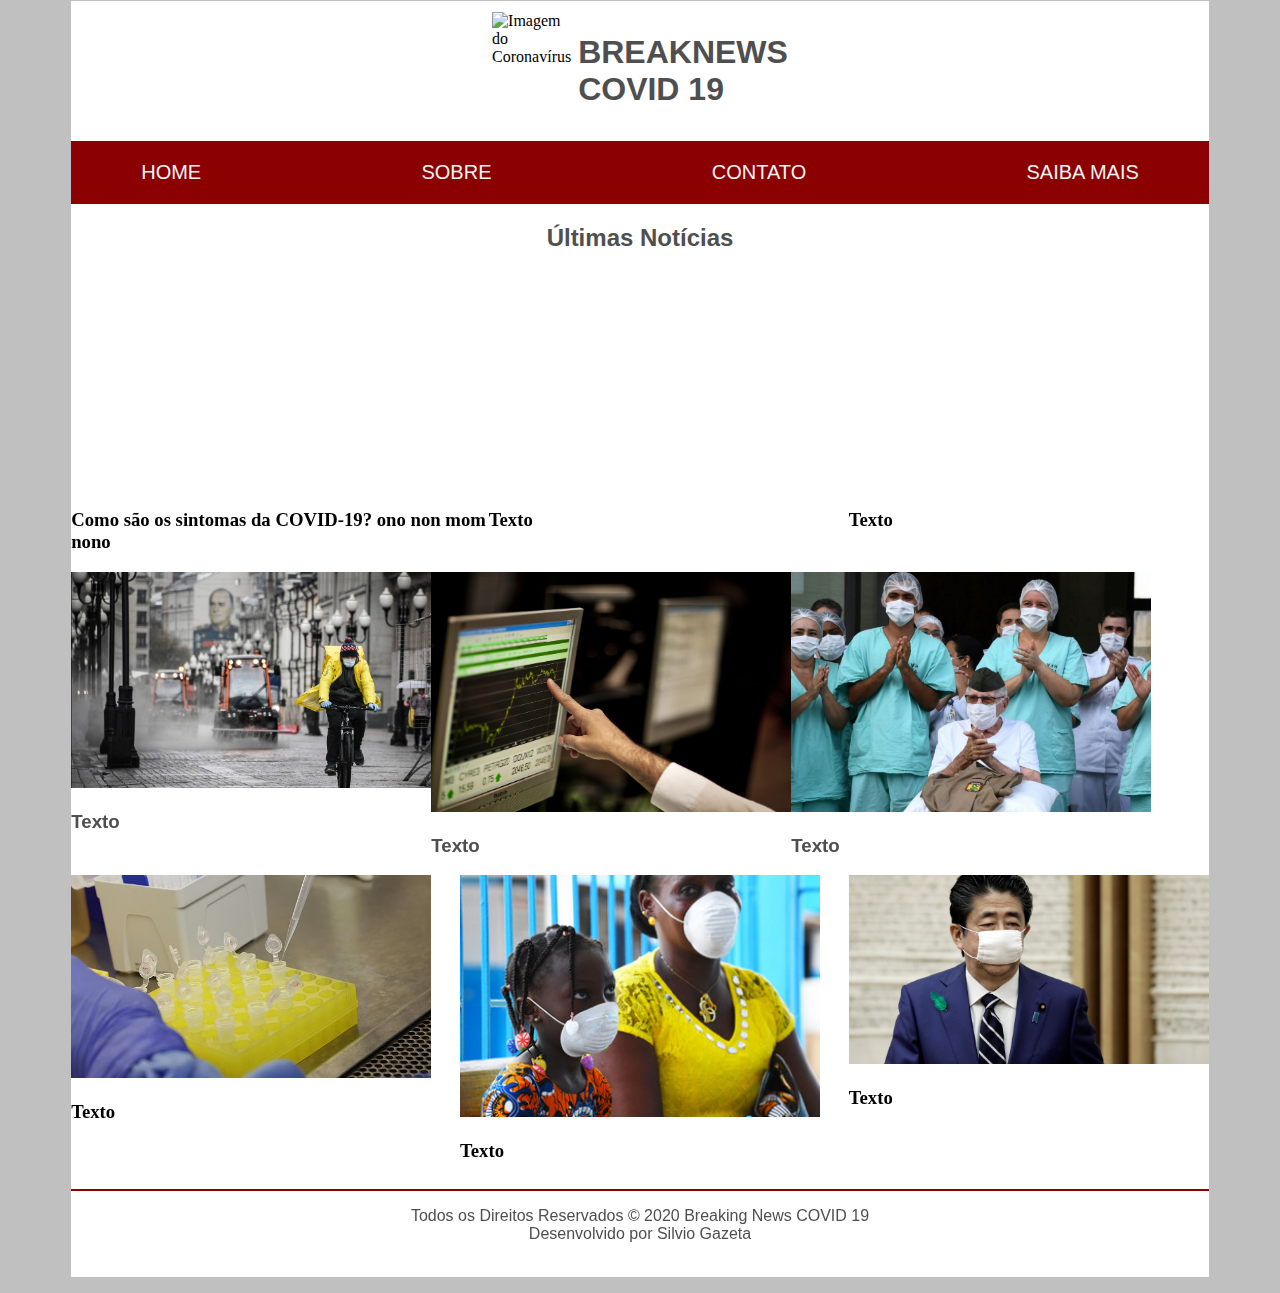
==== index.html @ 2d600bbb "Add files via upload" ====
<!DOCTYPE html>
<html lang="PT-BR">
    <head>
        <title>Breaking News COVID 19</title>
        <meta charset="UTF-8" />
        <link rel="stylesheet" href="estilo.css" />
    </head>
    <body>
        <div id="container">
            <header>
                <img src="Imagens/coronavirus.png" alt="Imagem do Coronavírus">
                <h1>BREAKNEWS<br /> COVID 19</h1>
            </header>
            <nav class="menu">
                <a href="index.html">HOME</a>
                <a href="sobre.html">SOBRE</a>
                <a href="contato.html">CONTATO</a>
                <a href="saibamais.html" class="menu">SAIBA MAIS</a>
            </nav>            
            <h2>Últimas Notícias</h2>
            <section>
                <div id="video">
                    <div class="noticias">
                        <iframe width="360" height="215" src="https://www.youtube.com/embed/X_HC8aCrHdA" frameborder="0" allow="accelerometer; autoplay; encrypted-media; gyroscope; picture-in-picture" allowfullscreen></iframe>
                        <h3 class="destaque">Como são os sintomas da COVID-19? ono non mom nono</h3>
                    </div>
                    <div class="noticias">    
                        <iframe width="360" height="215" src="https://www.youtube.com/embed/ontxSBbAF0w" frameborder="0" allow="accelerometer; autoplay; encrypted-media; gyroscope; picture-in-picture" allowfullscreen></iframe>
                        <h3 class="destaque">Texto</h3>
                    </div> 
                    <div class="noticias">  
                        <iframe width="360" height="215" src="https://www.youtube.com/embed/vfOb9We_B18" frameborder="0" allow="accelerometer; autoplay; encrypted-media; gyroscope; picture-in-picture" allowfullscreen></iframe>
                        <h3 class="destaque">Texto</h3>
                    </div>                    
                </div>
            </section>
            <section>
                <div id="texto">
                    <div class="noticias">
                        <a href="https://oglobo.globo.com/sociedade/coronavirus/especialistas-questionam-estrategia-de-desinfectar-ambientes-abertos-contra-covid-19-24373733" target="_blank"><img src="Imagens/globo.jpg" alt="Veículos da prefeitura de Moscou desinfetam ruas no centro da capital da Rússia) Foto: ALEXANDER NEMENOV / AFP" /></a>
                        <h3 class="destaque">Texto</h3>
                    </div>
                    <div class="noticias">
                        <a href="https://valor.globo.com/financas/noticia/2020/04/17/potencial-de-droga-para-tratamento-de-covid-19-anima-mercados-globais.ghtml" target="_blank"><img src="Imagens/valor.jpg" alt="Potencial de droga para tratamento de covid-19 anima mercados globais"/></a>    
                        <h3 class="destaque">Texto</h3>
                    </div> 
                    <div class="noticias">
                        <a href="https://www.jb.com.br/bem_viver/saude/2020/04/1023287-aos-99-anos--militar-se-cura-do-novo-coronavirus-em-brasilia.html" target="_blank"><img src="Imagens/jb.jpg" alt="Aos 99 anos, militar se cura do novo coronavírus em Brasília"/></a>
                        <h3 class="destaque">Texto</h3>
                    </div>
                </div>
            </section>
            <section>
                <div id="audio">
                    <div class="noticias">
                        <a href="http://cbn.globoradio.globo.com/media/audio/298540/fiocruz-vai-entregar-1-milhao-de-testes-de-coronav.htm" target="_blank"><img src="Imagens/cbn.jpg" alt="Fiocruz vai entregar 1 milhão de testes de coronavírus nas próximas semanas" /></a>
                        <h3 class="destaque">Texto</h3>
                    </div>
                    <div class="noticias">
                        <a href="https://news.un.org/pt/audio/2020/04/1710702" target="_blank"><img src="Imagens/onu.jpg" alt="Covid-19: África pode somar 300 mil mortes como impacto da pandemia"></a>
                        <h3 class="destaque">Texto</h3>
                    </div>
                    <div class="noticias">
                        <a href="https://www.antena1.com.br/noticias/premie-japones-pede-que-populacao-nao-saia-de-casa-em-meio-a-piora-da-crise-do-coronavirus" target="_blank"><img src="Imagens/antena1.jpg" alt="Premiê japonês pede que população não saia de casa em emio a piora da crise do Coronavírus"/></a>
                        <h3 class="destaque">Texto</h3>
                    </div>
                </div>
            </section>
            <footer>
                <hr>
                <p>Todos os Direitos Reservados © 2020 Breaking News COVID 19<br>
                    Desenvolvido por Silvio Gazeta
                </p>
            </footer>
        </div>
    </body>
</html>
---- estilo.css ----
body {
    background-color: #C0C0C0;
}

#container {
    background-color: white;
    margin-left: 5%;
    margin-right: 5%;
    margin-top: -7px; /* Falar com Cidicley */
    
}

header {
    display: flex;
    justify-content: space-between;
    padding-left: 37%;
    padding-right: 37%;
    padding-top: 1%;
    padding-bottom: 1%;
    vertical-align: middle;
}

h1 {
    font-family: Arial, Helvetica, sans-serif;
    color: #4F4F4F;
}

nav {
    background-color: #8B0000;
    padding: 20px;
    display: flex;
    justify-content: space-between;
}

.menu a {
    padding-left: 50px;
    padding-right: 50px;
    font-family: 'Gill Sans', 'Gill Sans MT', Calibri, 'Trebuchet MS', sans-serif;
    font-size: 15pt;
    color: whitesmoke;
    text-decoration: unset; 
}

.menu a:hover {
    font-weight: bolder;
}

h2 {
    font-family: Arial, Helvetica, sans-serif;
    text-align: center;
    color: #4F4F4F;
}

#video {
    display: flex;
    justify-content: space-between;
}

#texto {
    display: flex;
    justify-content: space-between;
}

#audio {
    display: flex;
    justify-content: space-between;
}

.noticias {
    border: none 1px solid;
}

.noticias img {
    width: 360px;
    height: 215;

}

.destaque h3 {
    font-family: Arial, Helvetica, sans-serif;
    width: 360px;
    
}

hr {
    border: 1px solid; 
	border-color: #8B0000;
}


p {
    text-align: center;
    color: #4F4F4F;
    font-family: 'Gill Sans', 'Gill Sans MT', Calibri, 'Trebuchet MS', sans-serif;
    font-size: 12pt;
    padding-bottom: 3%;
}

/* Menu Sobre */

#foto {    
    padding-left: 350px;
}

img#foto-perfil {
    border-radius: 50%;
}

#texto {
    padding-right: 350px;
    font-family: 'Gill Sans', 'Gill Sans MT', Calibri, 'Trebuchet MS', sans-serif;
    color: #4F4F4F;
}

#coluna {
    display: flex;
    justify-content: space-between;
}

.redes div {
    display: flex;
    justify-content: space-between;
}


/* Menu Contato */

input, textarea {
    width: 500px;
    padding: 10px;
    font-family: 'Gill Sans', 'Gill Sans MT', Calibri, 'Trebuchet MS', sans-serif;
}

.enviar input {
    background:  #8B0000;
    font-family: 'Gill Sans', 'Gill Sans MT', Calibri, 'Trebuchet MS', sans-serif;
    color: white;
    font-size: 18px;
    width: 150px;
    height: 50px;
    border-radius: 10px;
    cursor: pointer;
}

.enviar input:hover {
    background: rgb(102, 37, 21);
}

textarea {
    font-family: 'Gill Sans', 'Gill Sans MT', Calibri, 'Trebuchet MS', sans-serif;
    width: 500px;
    height: 150px;
    line-height: 20px;
}
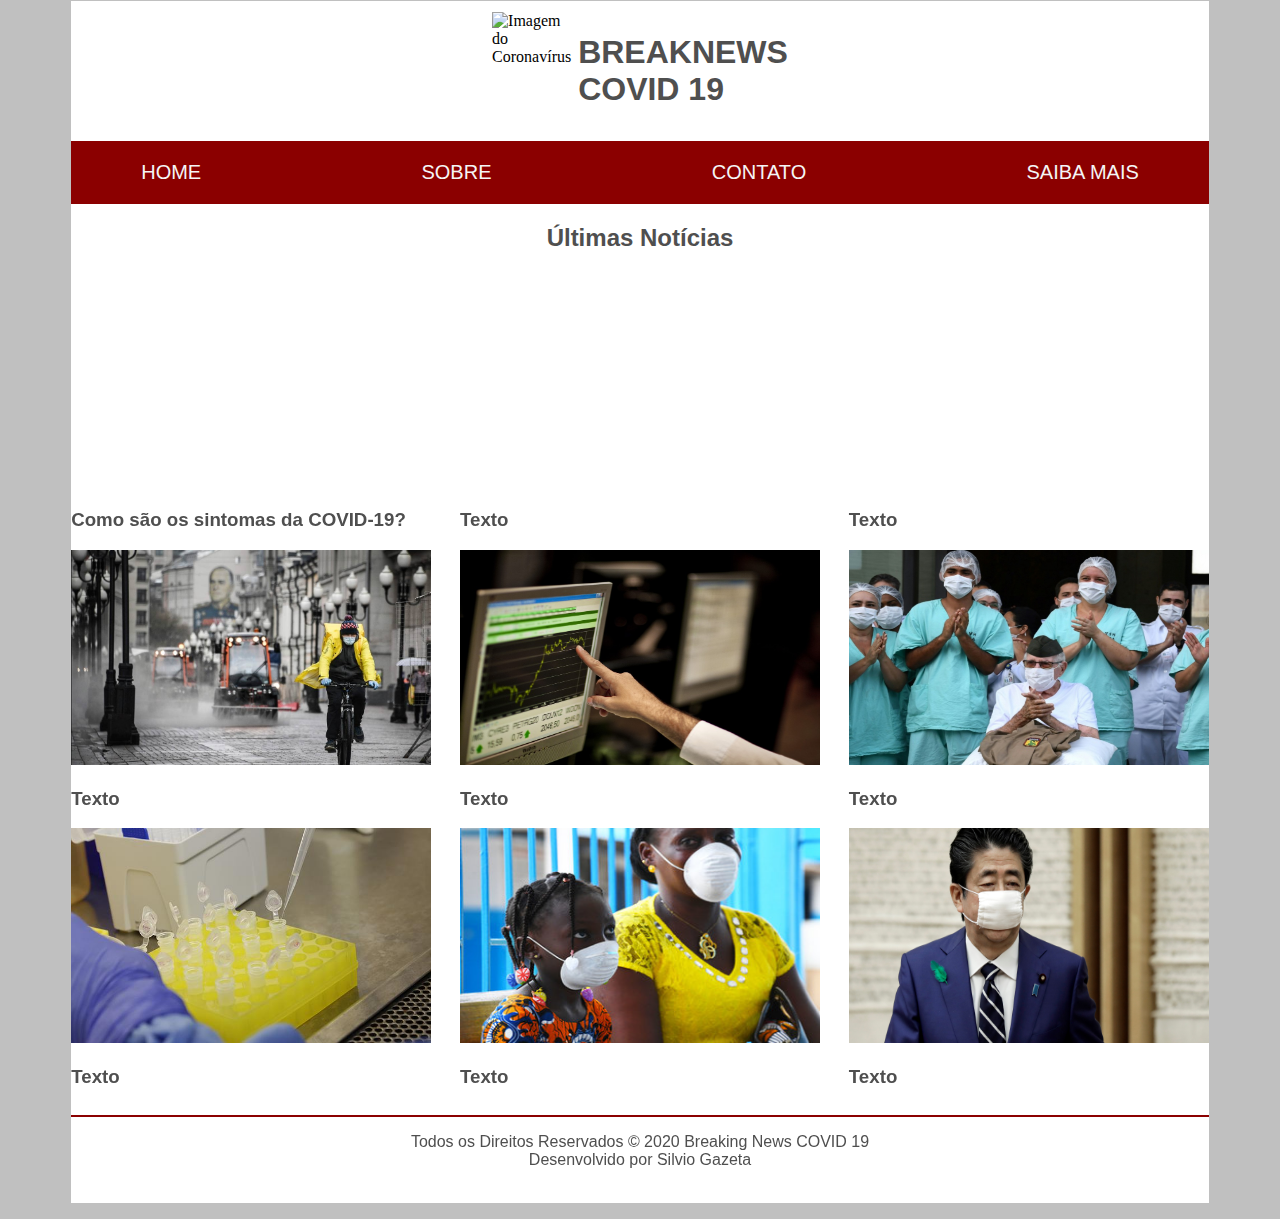
==== commit 2d9430ee: "Add files via upload" ====
--- a/index.html
+++ b/index.html
@@ -15,14 +15,14 @@
                 <a href="index.html">HOME</a>
                 <a href="sobre.html">SOBRE</a>
                 <a href="contato.html">CONTATO</a>
-                <a href="saibamais.html" class="menu">SAIBA MAIS</a>
+                <a href="saibamais.html">SAIBA MAIS</a>
             </nav>            
             <h2>Últimas Notícias</h2>
             <section>
-                <div id="video">
+                <div class="midia">
                     <div class="noticias">
                         <iframe width="360" height="215" src="https://www.youtube.com/embed/X_HC8aCrHdA" frameborder="0" allow="accelerometer; autoplay; encrypted-media; gyroscope; picture-in-picture" allowfullscreen></iframe>
-                        <h3 class="destaque">Como são os sintomas da COVID-19? ono non mom nono</h3>
+                        <h3 class="destaque">Como são os sintomas da COVID-19?</h3>
                     </div>
                     <div class="noticias">    
                         <iframe width="360" height="215" src="https://www.youtube.com/embed/ontxSBbAF0w" frameborder="0" allow="accelerometer; autoplay; encrypted-media; gyroscope; picture-in-picture" allowfullscreen></iframe>
@@ -35,23 +35,23 @@
                 </div>
             </section>
             <section>
-                <div id="texto">
+                <div class="midia">
                     <div class="noticias">
                         <a href="https://oglobo.globo.com/sociedade/coronavirus/especialistas-questionam-estrategia-de-desinfectar-ambientes-abertos-contra-covid-19-24373733" target="_blank"><img src="Imagens/globo.jpg" alt="Veículos da prefeitura de Moscou desinfetam ruas no centro da capital da Rússia) Foto: ALEXANDER NEMENOV / AFP" /></a>
                         <h3 class="destaque">Texto</h3>
                     </div>
                     <div class="noticias">
-                        <a href="https://valor.globo.com/financas/noticia/2020/04/17/potencial-de-droga-para-tratamento-de-covid-19-anima-mercados-globais.ghtml" target="_blank"><img src="Imagens/valor.jpg" alt="Potencial de droga para tratamento de covid-19 anima mercados globais"/></a>    
+                        <a href="https://valor.globo.com/financas/noticia/2020/04/17/potencial-de-droga-para-tratamento-de-covid-19-anima-mercados-globais.ghtml" target="_blank"><img src="Imagens/valor.jpg" alt="Potencial de droga para tratamento de covid-19 anima mercados globais"></a>
                         <h3 class="destaque">Texto</h3>
-                    </div> 
+                    </div>
                     <div class="noticias">
                         <a href="https://www.jb.com.br/bem_viver/saude/2020/04/1023287-aos-99-anos--militar-se-cura-do-novo-coronavirus-em-brasilia.html" target="_blank"><img src="Imagens/jb.jpg" alt="Aos 99 anos, militar se cura do novo coronavírus em Brasília"/></a>
                         <h3 class="destaque">Texto</h3>
                     </div>
                 </div>
-            </section>
+            </section>            
             <section>
-                <div id="audio">
+                <div class="midia">
                     <div class="noticias">
                         <a href="http://cbn.globoradio.globo.com/media/audio/298540/fiocruz-vai-entregar-1-milhao-de-testes-de-coronav.htm" target="_blank"><img src="Imagens/cbn.jpg" alt="Fiocruz vai entregar 1 milhão de testes de coronavírus nas próximas semanas" /></a>
                         <h3 class="destaque">Texto</h3>
--- a/estilo.css
+++ b/estilo.css
@@ -51,17 +51,7 @@
     color: #4F4F4F;
 }
 
-#video {
-    display: flex;
-    justify-content: space-between;
-}
-
-#texto {
-    display: flex;
-    justify-content: space-between;
-}
-
-#audio {
+.midia {
     display: flex;
     justify-content: space-between;
 }
@@ -72,14 +62,12 @@
 
 .noticias img {
     width: 360px;
-    height: 215;
-
+    height: 215px;
 }
 
-.destaque h3 {
+.destaque {
     font-family: Arial, Helvetica, sans-serif;
-    width: 360px;
-    
+    color: #4F4F4F;   
 }
 
 hr {
@@ -117,11 +105,14 @@
     justify-content: space-between;
 }
 
-.redes div {
+#redes {
     display: flex;
     justify-content: space-between;
+    padding-top: 50px;
+    padding-left: 350px;
+    padding-right: 350px;
+    padding-bottom: 5px;    
 }
-
 
 /* Menu Contato */
 
@@ -140,6 +131,7 @@
     height: 50px;
     border-radius: 10px;
     cursor: pointer;
+    margin-bottom: 5px;
 }
 
 .enviar input:hover {
@@ -152,3 +144,9 @@
     height: 150px;
     line-height: 20px;
 }
+
+form {
+    display:flex;
+    justify-content:center;
+    align-items: center;
+}
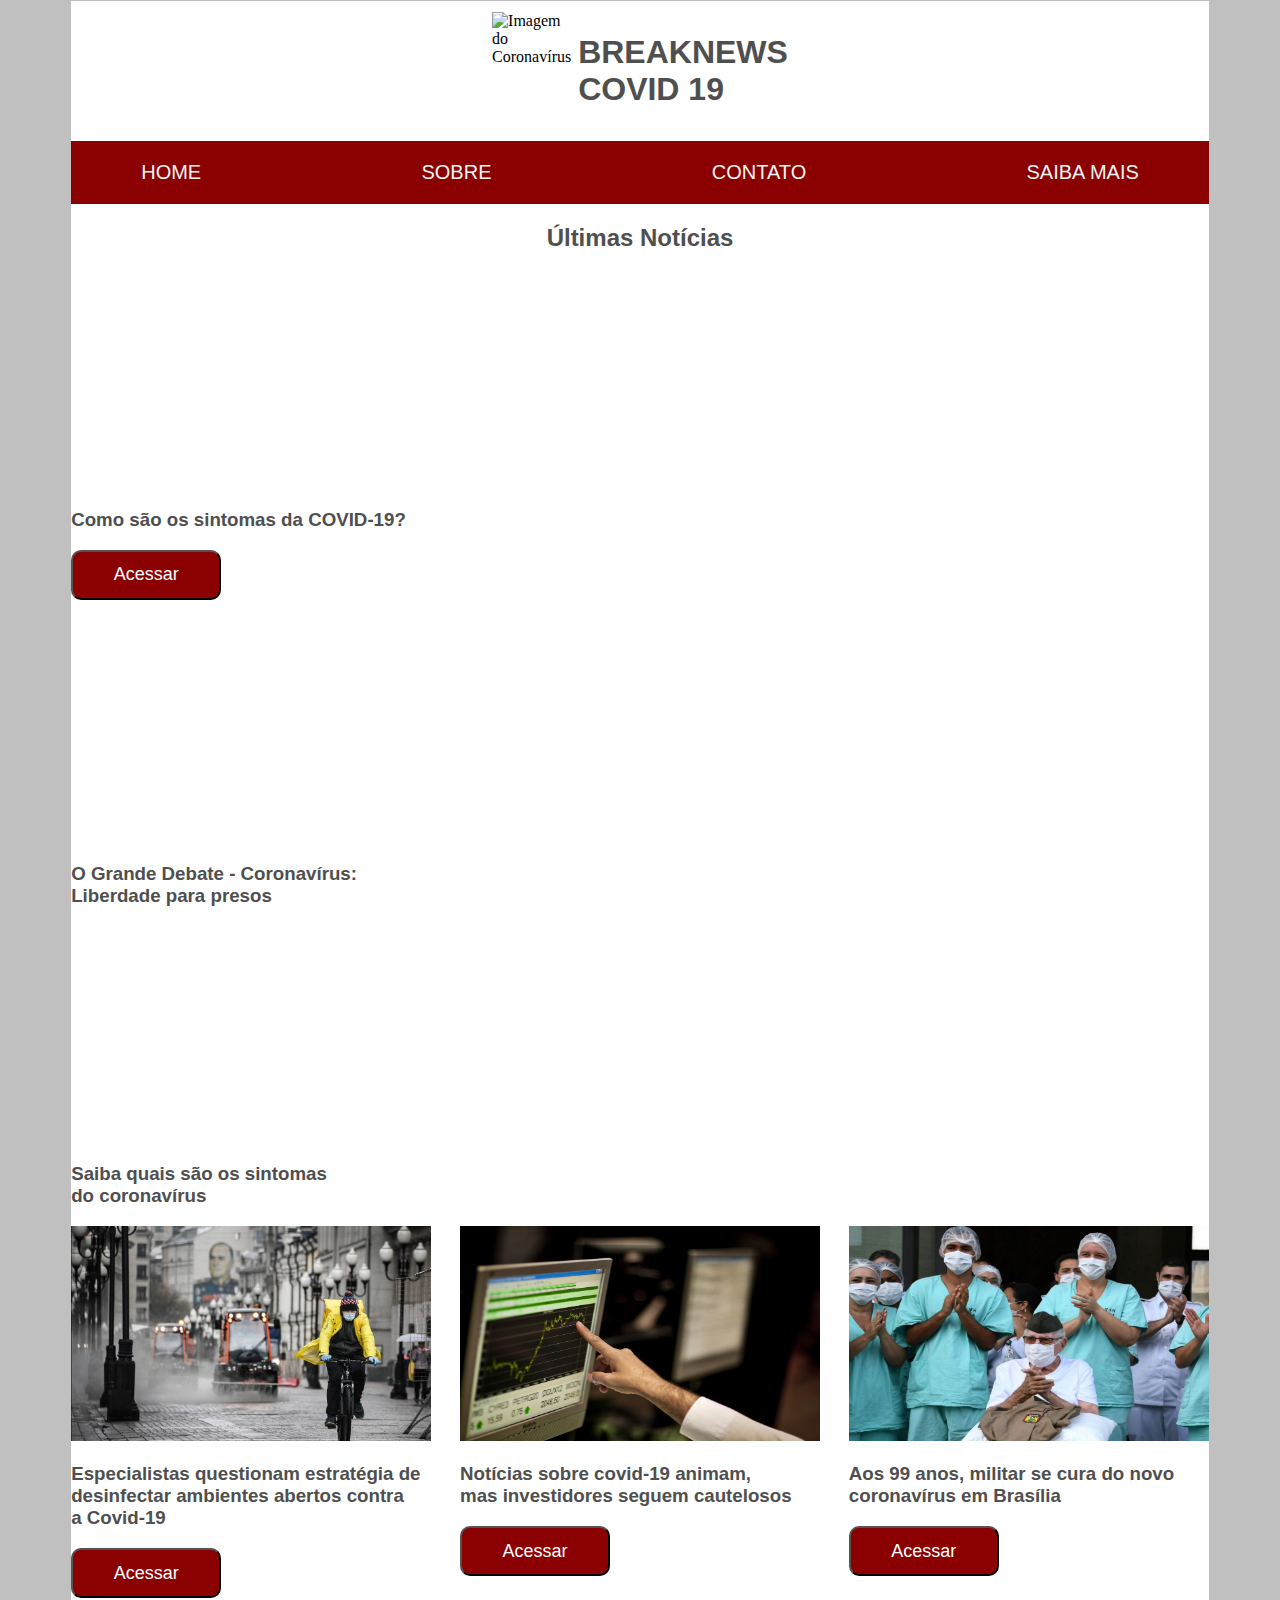
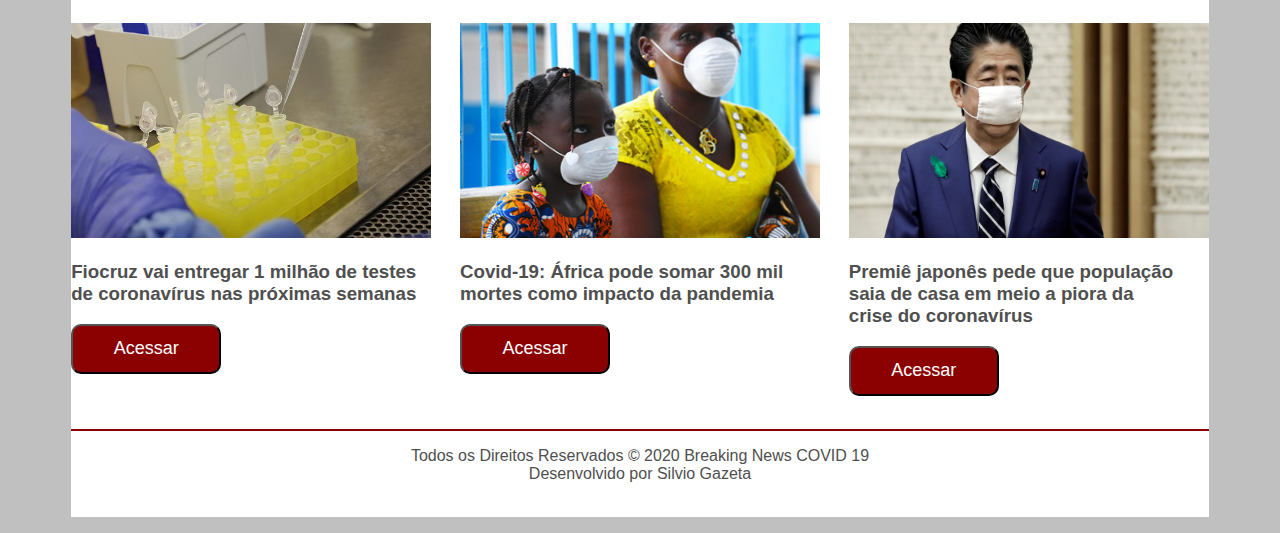
==== commit def43fee: "Add files via upload" ====
--- a/index.html
+++ b/index.html
@@ -23,46 +23,53 @@
                     <div class="noticias">
                         <iframe width="360" height="215" src="https://www.youtube.com/embed/X_HC8aCrHdA" frameborder="0" allow="accelerometer; autoplay; encrypted-media; gyroscope; picture-in-picture" allowfullscreen></iframe>
                         <h3 class="destaque">Como são os sintomas da COVID-19?</h3>
-                    </div>
+                        <input class="acessar" type="button" value="Acessar">
                     <div class="noticias">    
                         <iframe width="360" height="215" src="https://www.youtube.com/embed/ontxSBbAF0w" frameborder="0" allow="accelerometer; autoplay; encrypted-media; gyroscope; picture-in-picture" allowfullscreen></iframe>
-                        <h3 class="destaque">Texto</h3>
+                        <h3 class="destaque">O Grande Debate - Coronavírus:<br>Liberdade para presos</h3>
                     </div> 
                     <div class="noticias">  
                         <iframe width="360" height="215" src="https://www.youtube.com/embed/vfOb9We_B18" frameborder="0" allow="accelerometer; autoplay; encrypted-media; gyroscope; picture-in-picture" allowfullscreen></iframe>
-                        <h3 class="destaque">Texto</h3>
+                        <h3 class="destaque">Saiba quais são os sintomas<br>do coronavírus</h3>
+
                     </div>                    
                 </div>
             </section>
             <section>
                 <div class="midia">
                     <div class="noticias">
-                        <a href="https://oglobo.globo.com/sociedade/coronavirus/especialistas-questionam-estrategia-de-desinfectar-ambientes-abertos-contra-covid-19-24373733" target="_blank"><img src="Imagens/globo.jpg" alt="Veículos da prefeitura de Moscou desinfetam ruas no centro da capital da Rússia) Foto: ALEXANDER NEMENOV / AFP" /></a>
-                        <h3 class="destaque">Texto</h3>
+                        <img src="Imagens/globo.jpg" alt="Veículos da prefeitura de Moscou desinfetam ruas no centro da capital da Rússia) Foto: ALEXANDER NEMENOV / AFP" />
+                        <h3 class="destaque">Especialistas questionam estratégia de<br> desinfectar ambientes abertos contra<br> a Covid-19</h3>
+                        <a href="https://oglobo.globo.com/sociedade/coronavirus/especialistas-questionam-estrategia-de-desinfectar-ambientes-abertos-contra-covid-19-24373733" target="_blank"><input class="acessar" type="button" value="Acessar"></a>
                     </div>
                     <div class="noticias">
-                        <a href="https://valor.globo.com/financas/noticia/2020/04/17/potencial-de-droga-para-tratamento-de-covid-19-anima-mercados-globais.ghtml" target="_blank"><img src="Imagens/valor.jpg" alt="Potencial de droga para tratamento de covid-19 anima mercados globais"></a>
-                        <h3 class="destaque">Texto</h3>
+                        <img src="Imagens/valor.jpg" alt="Potencial de droga para tratamento de covid-19 anima mercados globais" />
+                        <h3 class="destaque">Notícias sobre covid-19 animam,<br>mas investidores seguem cautelosos</h3>
+                        <a href="https://valor.globo.com/financas/noticia/2020/04/17/potencial-de-droga-para-tratamento-de-covid-19-anima-mercados-globais.ghtml" target="_blank"><input class="acessar" type="button" value="Acessar"></a>
                     </div>
                     <div class="noticias">
-                        <a href="https://www.jb.com.br/bem_viver/saude/2020/04/1023287-aos-99-anos--militar-se-cura-do-novo-coronavirus-em-brasilia.html" target="_blank"><img src="Imagens/jb.jpg" alt="Aos 99 anos, militar se cura do novo coronavírus em Brasília"/></a>
-                        <h3 class="destaque">Texto</h3>
+                        <img src="Imagens/jb.jpg" alt="Aos 99 anos, militar se cura do novo coronavírus em Brasília"/>
+                        <h3 class="destaque">Aos 99 anos, militar se cura do novo<br>coronavírus em Brasília</h3>
+                        <a href="https://www.jb.com.br/bem_viver/saude/2020/04/1023287-aos-99-anos--militar-se-cura-do-novo-coronavirus-em-brasilia.html" target="_blank"></a><input class="acessar" type="button" value="Acessar"></a>
                     </div>
                 </div>
             </section>            
             <section>
                 <div class="midia">
                     <div class="noticias">
-                        <a href="http://cbn.globoradio.globo.com/media/audio/298540/fiocruz-vai-entregar-1-milhao-de-testes-de-coronav.htm" target="_blank"><img src="Imagens/cbn.jpg" alt="Fiocruz vai entregar 1 milhão de testes de coronavírus nas próximas semanas" /></a>
-                        <h3 class="destaque">Texto</h3>
+                        <img src="Imagens/cbn.jpg" alt="Fiocruz vai entregar 1 milhão de testes de coronavírus nas próximas semanas" />
+                        <h3 class="destaque">Fiocruz vai entregar 1 milhão de testes<br> de coronavírus nas próximas semanas</h3>
+                        <a href="http://cbn.globoradio.globo.com/media/audio/298540/fiocruz-vai-entregar-1-milhao-de-testes-de-coronav.htm" target="_blank"></a><input class="acessar" type="button" value="Acessar"></a>
                     </div>
                     <div class="noticias">
-                        <a href="https://news.un.org/pt/audio/2020/04/1710702" target="_blank"><img src="Imagens/onu.jpg" alt="Covid-19: África pode somar 300 mil mortes como impacto da pandemia"></a>
-                        <h3 class="destaque">Texto</h3>
+                        <img src="Imagens/onu.jpg" alt="Covid-19: África pode somar 300 mil mortes como impacto da pandemia">
+                        <h3 class="destaque">Covid-19: África pode somar 300 mil<br>mortes como impacto da pandemia</h3>
+                        <a href="https://news.un.org/pt/audio/2020/04/1710702" target="_blank"><input class="acessar" type="button" value="Acessar"></a>
                     </div>
                     <div class="noticias">
-                        <a href="https://www.antena1.com.br/noticias/premie-japones-pede-que-populacao-nao-saia-de-casa-em-meio-a-piora-da-crise-do-coronavirus" target="_blank"><img src="Imagens/antena1.jpg" alt="Premiê japonês pede que população não saia de casa em emio a piora da crise do Coronavírus"/></a>
-                        <h3 class="destaque">Texto</h3>
+                        <img src="Imagens/antena1.jpg" alt="Premiê japonês pede que população não saia de casa em emio a piora da crise do Coronavírus"/>
+                        <h3 class="destaque">Premiê japonês pede que população<br>saia de casa em meio a piora da<br> crise do coronavírus</h3>
+                        <a href="https://www.antena1.com.br/noticias/premie-japones-pede-que-populacao-nao-saia-de-casa-em-meio-a-piora-da-crise-do-coronavirus" target="_blank"><input class="acessar" type="button" value="Acessar"></a>
                     </div>
                 </div>
             </section>
--- a/estilo.css
+++ b/estilo.css
@@ -68,6 +68,19 @@
 .destaque {
     font-family: Arial, Helvetica, sans-serif;
     color: #4F4F4F;   
+}
+
+.acessar {
+    background:  #8B0000;
+    font-family: 'Gill Sans', 'Gill Sans MT', Calibri, 'Trebuchet MS', sans-serif;
+    color: white;
+    font-size: 18px;
+    width: 150px;
+    height: 50px;
+    border-radius: 10px;
+    cursor: pointer;
+    margin-bottom: 25px;
+    
 }
 
 hr {
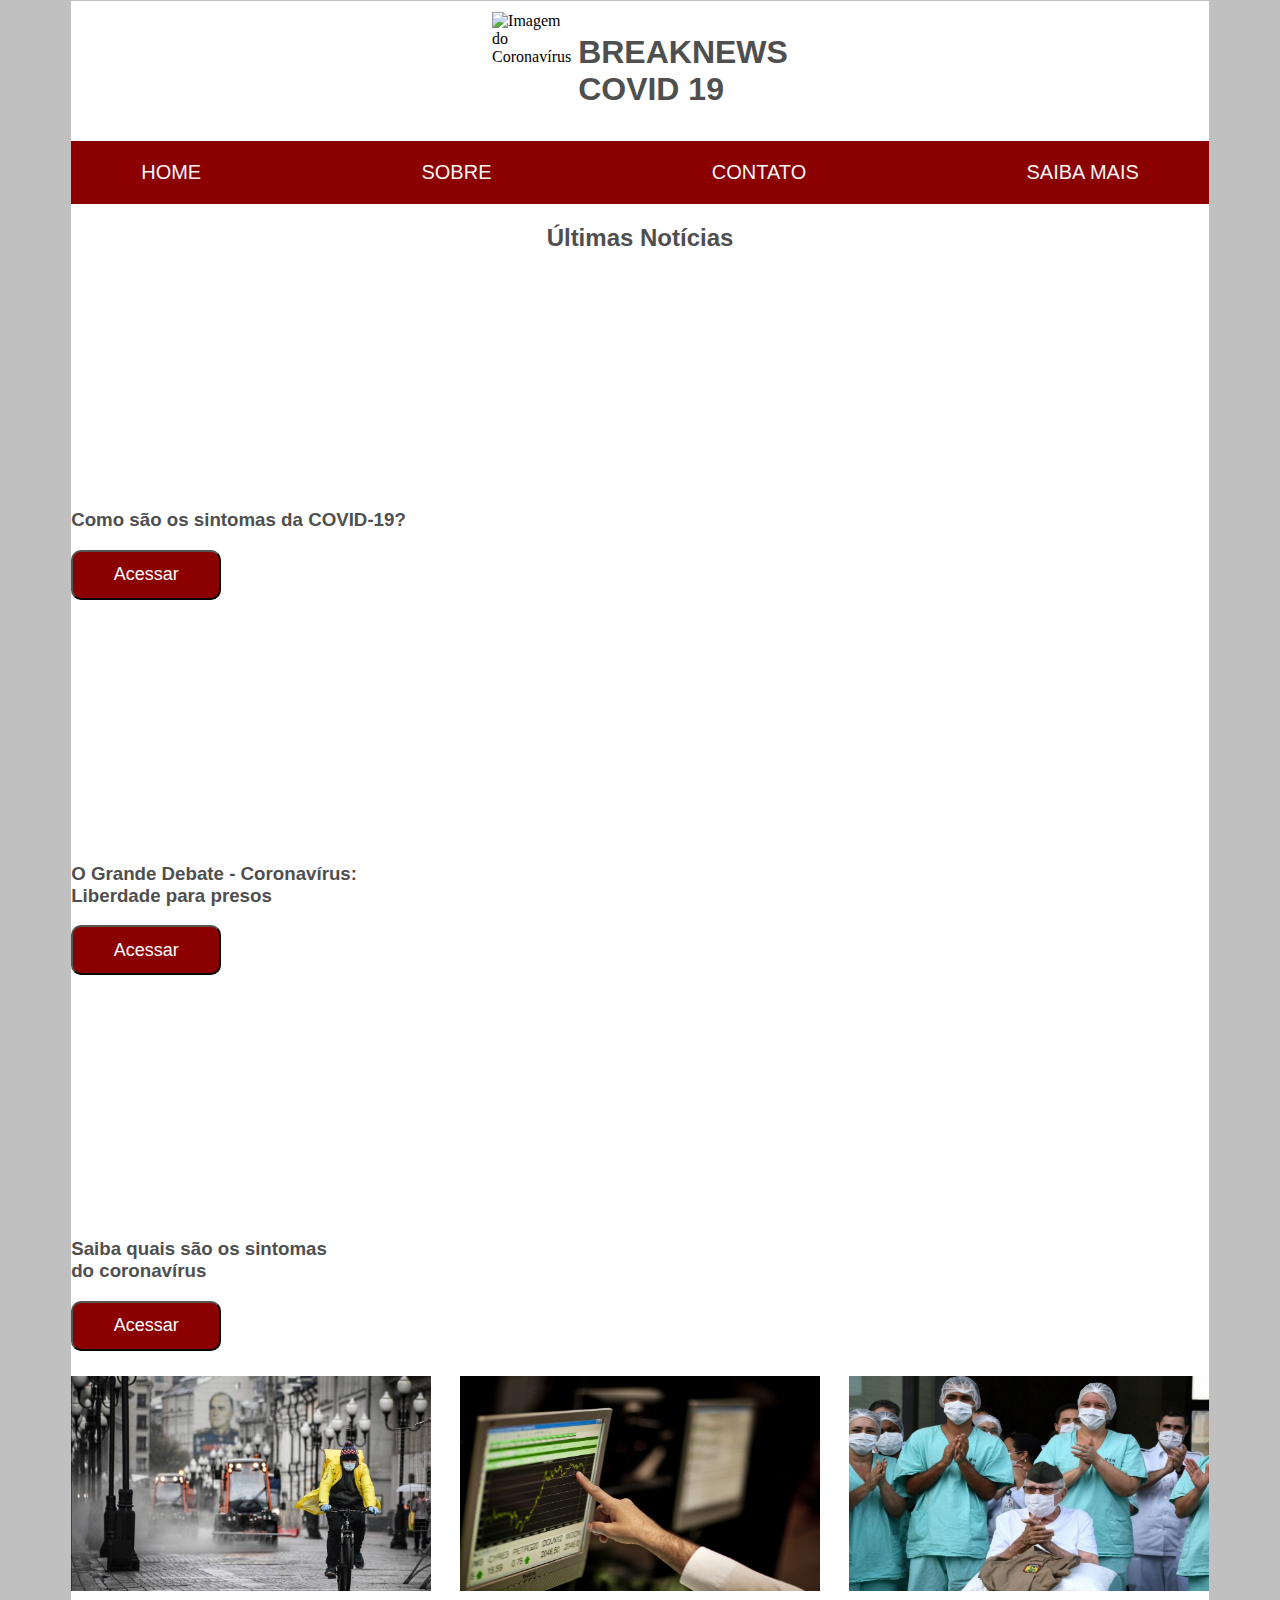
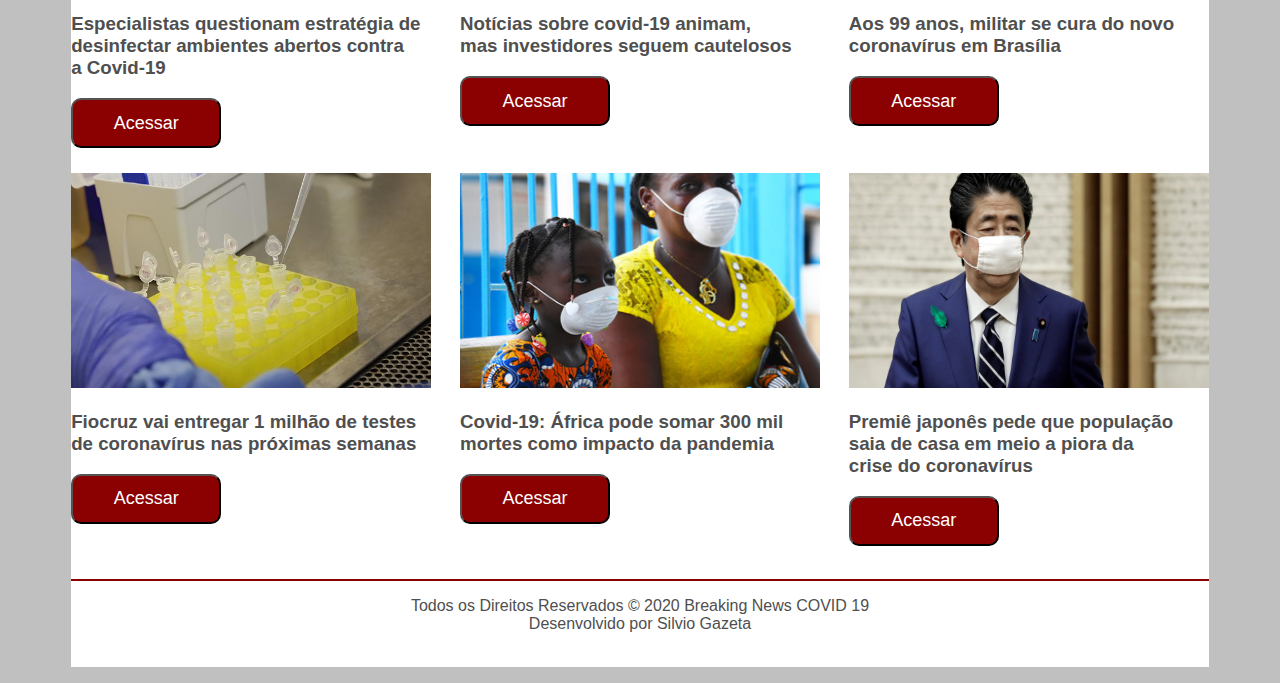
==== commit 4d3efcf6: "Add files via upload" ====
--- a/index.html
+++ b/index.html
@@ -27,11 +27,12 @@
                     <div class="noticias">    
                         <iframe width="360" height="215" src="https://www.youtube.com/embed/ontxSBbAF0w" frameborder="0" allow="accelerometer; autoplay; encrypted-media; gyroscope; picture-in-picture" allowfullscreen></iframe>
                         <h3 class="destaque">O Grande Debate - Coronavírus:<br>Liberdade para presos</h3>
+                        <input class="acessar" type="button" value="Acessar">
                     </div> 
                     <div class="noticias">  
                         <iframe width="360" height="215" src="https://www.youtube.com/embed/vfOb9We_B18" frameborder="0" allow="accelerometer; autoplay; encrypted-media; gyroscope; picture-in-picture" allowfullscreen></iframe>
                         <h3 class="destaque">Saiba quais são os sintomas<br>do coronavírus</h3>
-
+                        <input class="acessar" type="button" value="Acessar">
                     </div>                    
                 </div>
             </section>
@@ -75,7 +76,7 @@
             </section>
             <footer>
                 <hr>
-                <p>Todos os Direitos Reservados © 2020 Breaking News COVID 19<br>
+                <p id="rodape">Todos os Direitos Reservados © 2020 Breaking News COVID 19<br>
                     Desenvolvido por Silvio Gazeta
                 </p>
             </footer>
--- a/estilo.css
+++ b/estilo.css
@@ -89,7 +89,7 @@
 }
 
 
-p {
+#rodape {
     text-align: center;
     color: #4F4F4F;
     font-family: 'Gill Sans', 'Gill Sans MT', Calibri, 'Trebuchet MS', sans-serif;
@@ -97,7 +97,7 @@
     padding-bottom: 3%;
 }
 
-/* Menu Sobre */
+/* MENU SOBRE */
 
 #foto {    
     padding-left: 350px;
@@ -127,7 +127,7 @@
     padding-bottom: 5px;    
 }
 
-/* Menu Contato */
+/* Menu CONTATO */
 
 input, textarea {
     width: 500px;
@@ -163,3 +163,37 @@
     justify-content:center;
     align-items: center;
 }
+
+
+/* MENU SAIBA MAIS */
+
+.titulo-sm {
+    font-family: 'Gill Sans', 'Gill Sans MT', Calibri, 'Trebuchet MS', sans-serif;
+    color: #4F4F4F;
+    font-size: 15pt;
+    padding-left: 5px;
+}
+
+ul {
+    list-style: none;
+}
+
+li::before {
+    content: "• ";
+    color: #8B0000;
+}
+
+li {
+    font-family: 'Gill Sans', 'Gill Sans MT', Calibri, 'Trebuchet MS', sans-serif;
+    
+}
+
+.link-sm {
+    color: #4F4F4F;
+    text-decoration: unset;
+
+}
+
+.link-sm:hover {
+    font-weight: bolder;
+}
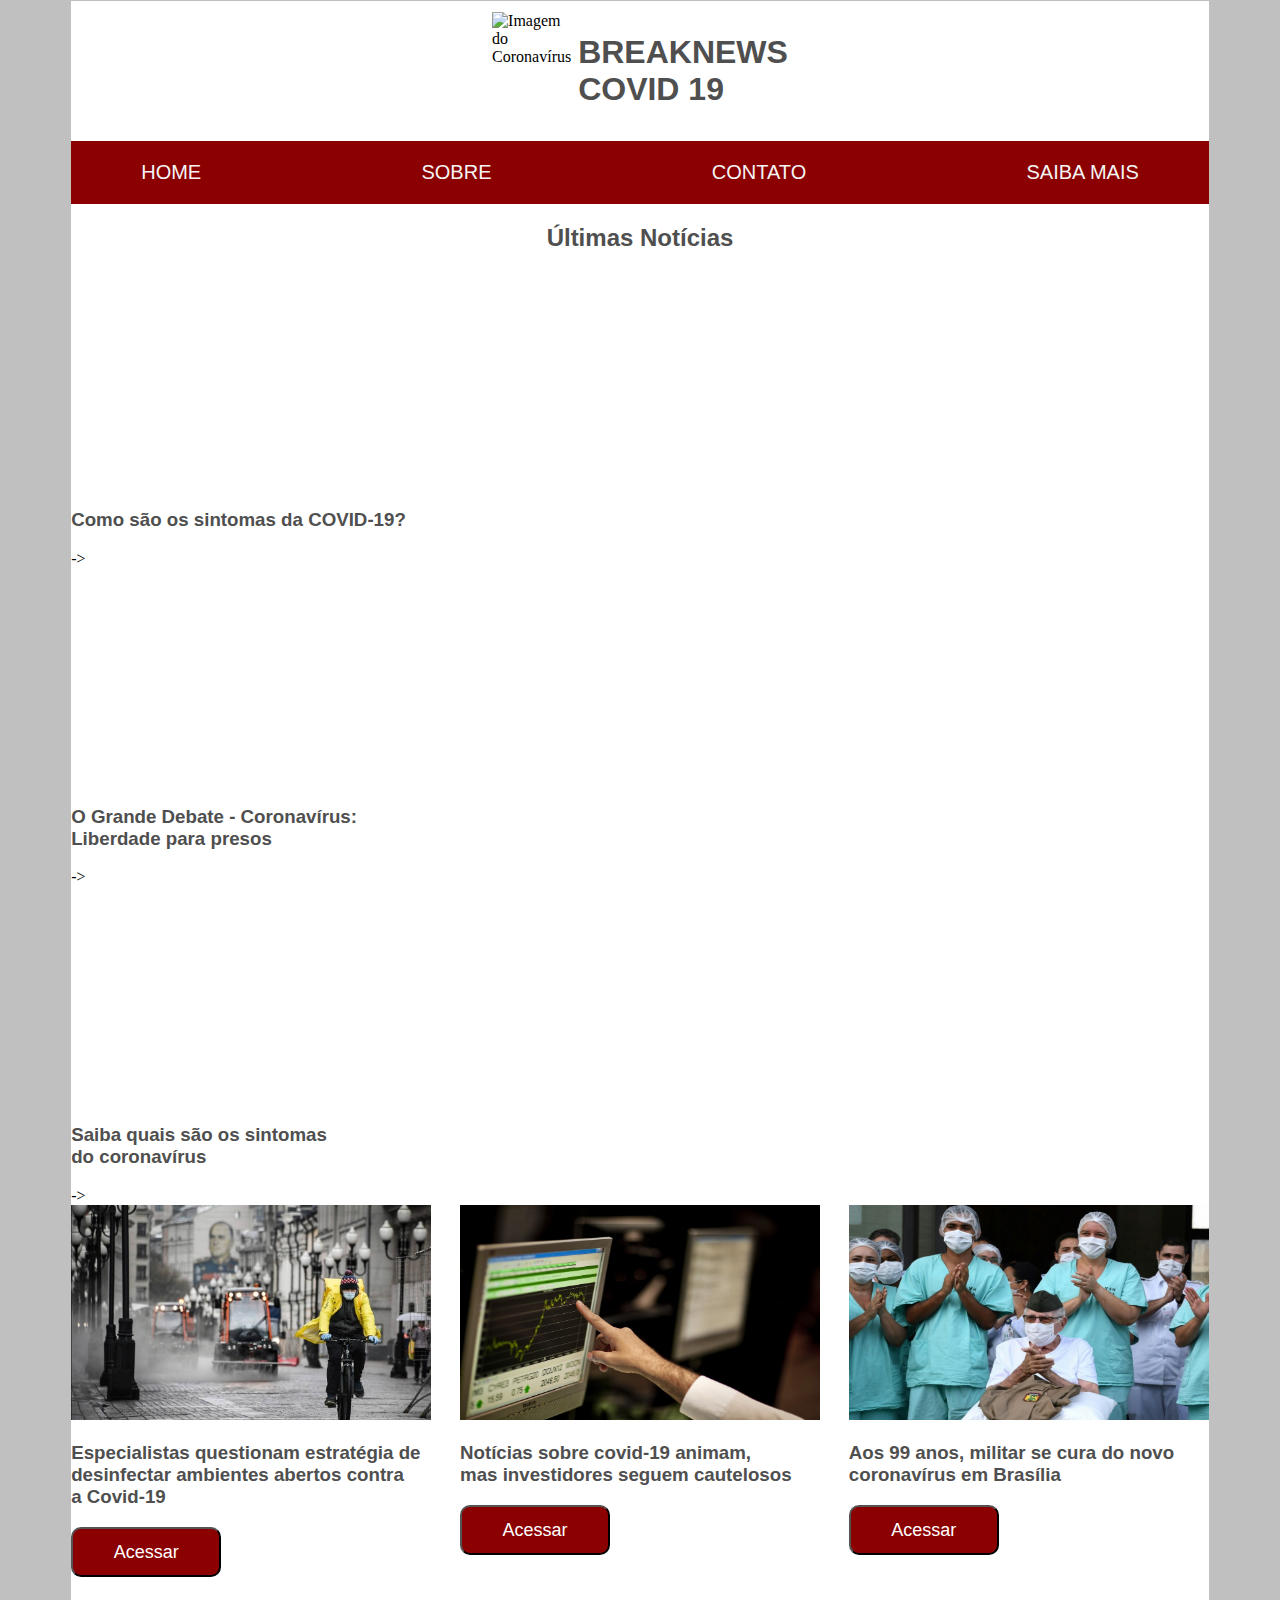
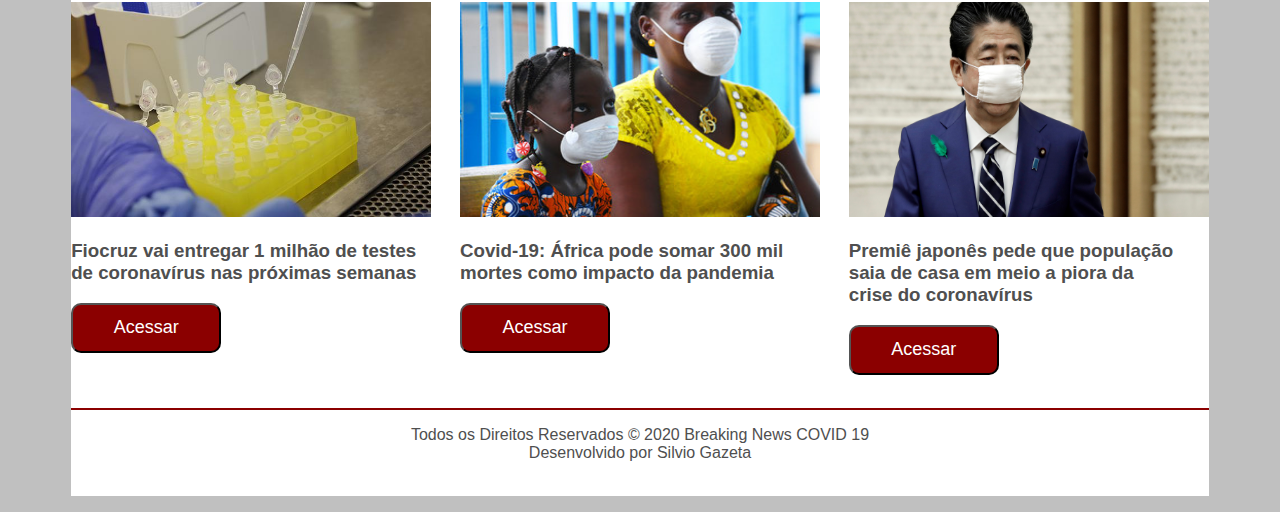
==== commit 3adfda2e: "Update index.html" ====
--- a/index.html
+++ b/index.html
@@ -23,16 +23,16 @@
                     <div class="noticias">
                         <iframe width="360" height="215" src="https://www.youtube.com/embed/X_HC8aCrHdA" frameborder="0" allow="accelerometer; autoplay; encrypted-media; gyroscope; picture-in-picture" allowfullscreen></iframe>
                         <h3 class="destaque">Como são os sintomas da COVID-19?</h3>
-                        <input class="acessar" type="button" value="Acessar">
+                        <!–<input class="acessar" type="button" value="Acessar">->
                     <div class="noticias">    
                         <iframe width="360" height="215" src="https://www.youtube.com/embed/ontxSBbAF0w" frameborder="0" allow="accelerometer; autoplay; encrypted-media; gyroscope; picture-in-picture" allowfullscreen></iframe>
                         <h3 class="destaque">O Grande Debate - Coronavírus:<br>Liberdade para presos</h3>
-                        <input class="acessar" type="button" value="Acessar">
+                        <!–<input class="acessar" type="button" value="Acessar">->
                     </div> 
                     <div class="noticias">  
                         <iframe width="360" height="215" src="https://www.youtube.com/embed/vfOb9We_B18" frameborder="0" allow="accelerometer; autoplay; encrypted-media; gyroscope; picture-in-picture" allowfullscreen></iframe>
                         <h3 class="destaque">Saiba quais são os sintomas<br>do coronavírus</h3>
-                        <input class="acessar" type="button" value="Acessar">
+                        <!-<input class="acessar" type="button" value="Acessar">->
                     </div>                    
                 </div>
             </section>
@@ -51,7 +51,7 @@
                     <div class="noticias">
                         <img src="Imagens/jb.jpg" alt="Aos 99 anos, militar se cura do novo coronavírus em Brasília"/>
                         <h3 class="destaque">Aos 99 anos, militar se cura do novo<br>coronavírus em Brasília</h3>
-                        <a href="https://www.jb.com.br/bem_viver/saude/2020/04/1023287-aos-99-anos--militar-se-cura-do-novo-coronavirus-em-brasilia.html" target="_blank"></a><input class="acessar" type="button" value="Acessar"></a>
+                        <a href="https://www.jb.com.br/bem_viver/saude/2020/04/1023287-aos-99-anos--militar-se-cura-do-novo-coronavirus-em-brasilia.html" target="_blank"><input class="acessar" type="button" value="Acessar"></a>
                     </div>
                 </div>
             </section>            
@@ -60,7 +60,7 @@
                     <div class="noticias">
                         <img src="Imagens/cbn.jpg" alt="Fiocruz vai entregar 1 milhão de testes de coronavírus nas próximas semanas" />
                         <h3 class="destaque">Fiocruz vai entregar 1 milhão de testes<br> de coronavírus nas próximas semanas</h3>
-                        <a href="http://cbn.globoradio.globo.com/media/audio/298540/fiocruz-vai-entregar-1-milhao-de-testes-de-coronav.htm" target="_blank"></a><input class="acessar" type="button" value="Acessar"></a>
+                        <a href="http://cbn.globoradio.globo.com/media/audio/298540/fiocruz-vai-entregar-1-milhao-de-testes-de-coronav.htm" target="_blank"><input class="acessar" type="button" value="Acessar"></a>
                     </div>
                     <div class="noticias">
                         <img src="Imagens/onu.jpg" alt="Covid-19: África pode somar 300 mil mortes como impacto da pandemia">
@@ -82,4 +82,4 @@
             </footer>
         </div>
     </body>
-</html>+</html>
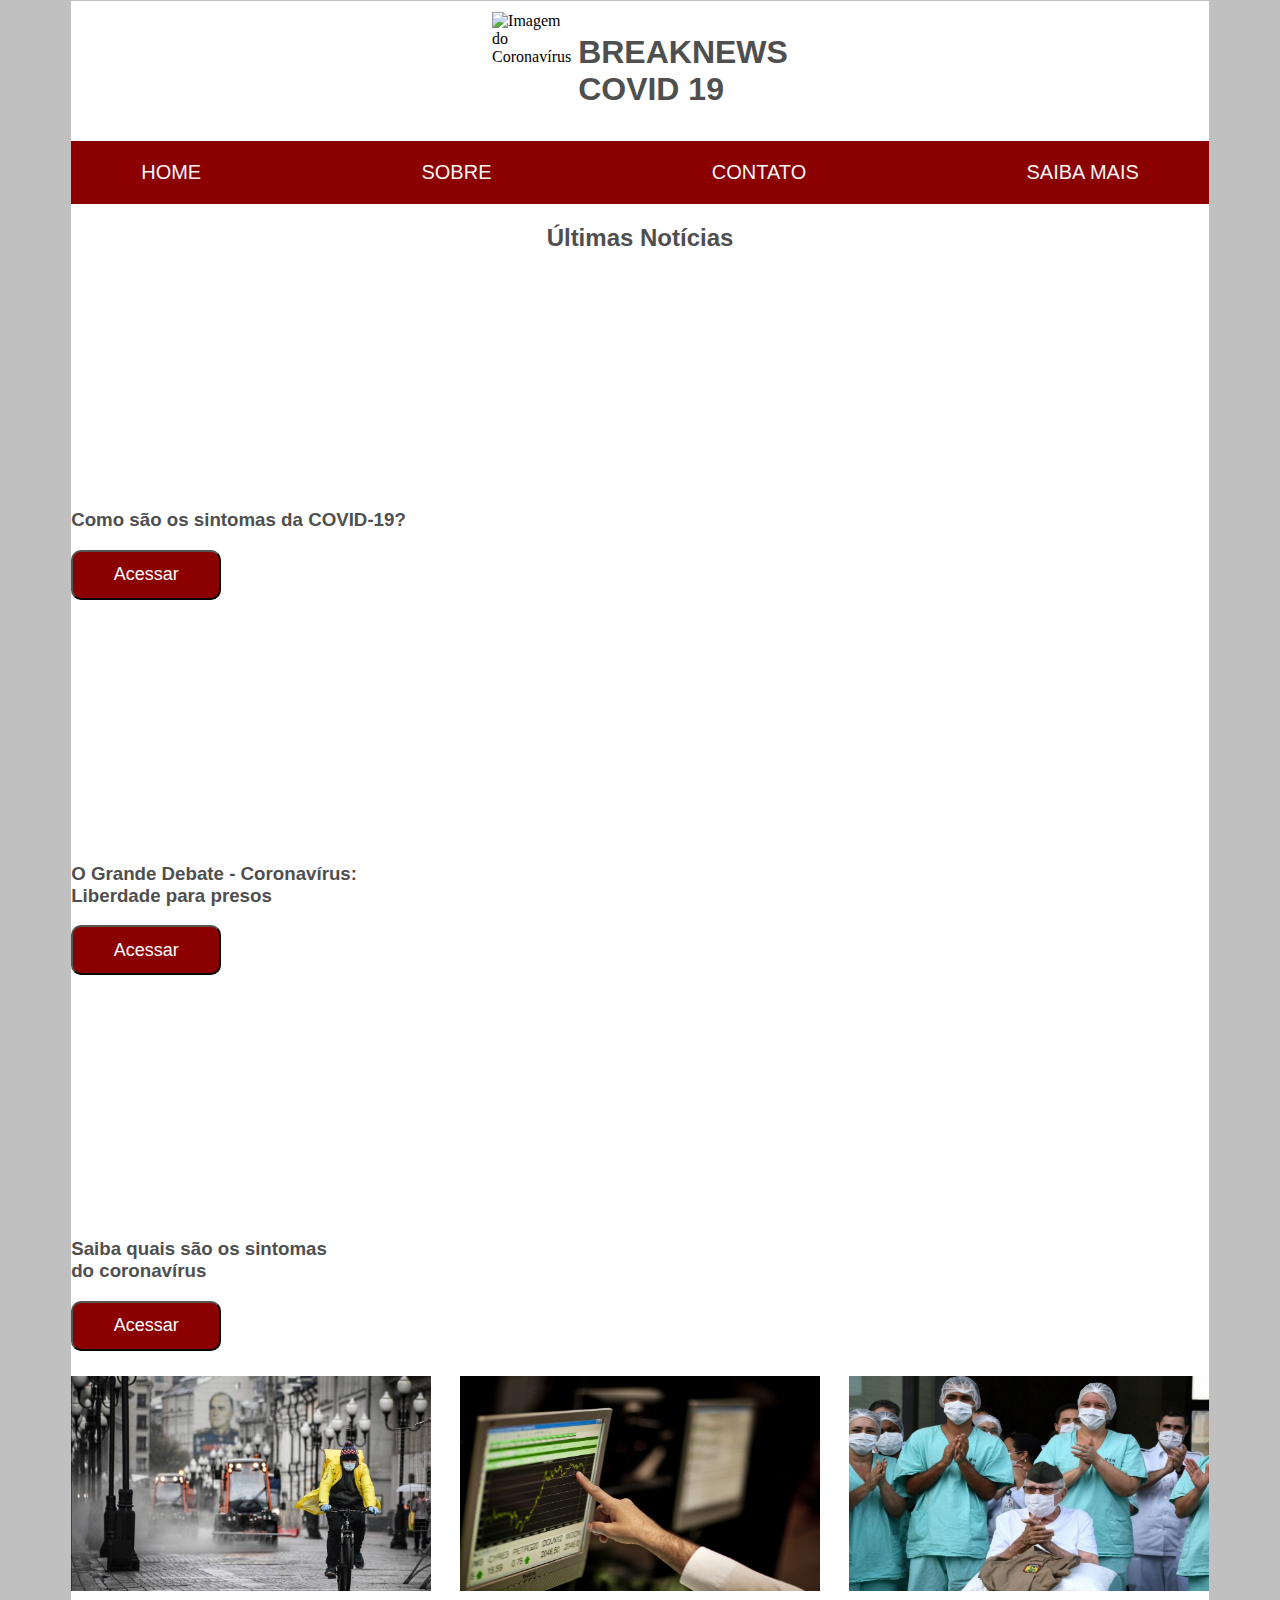
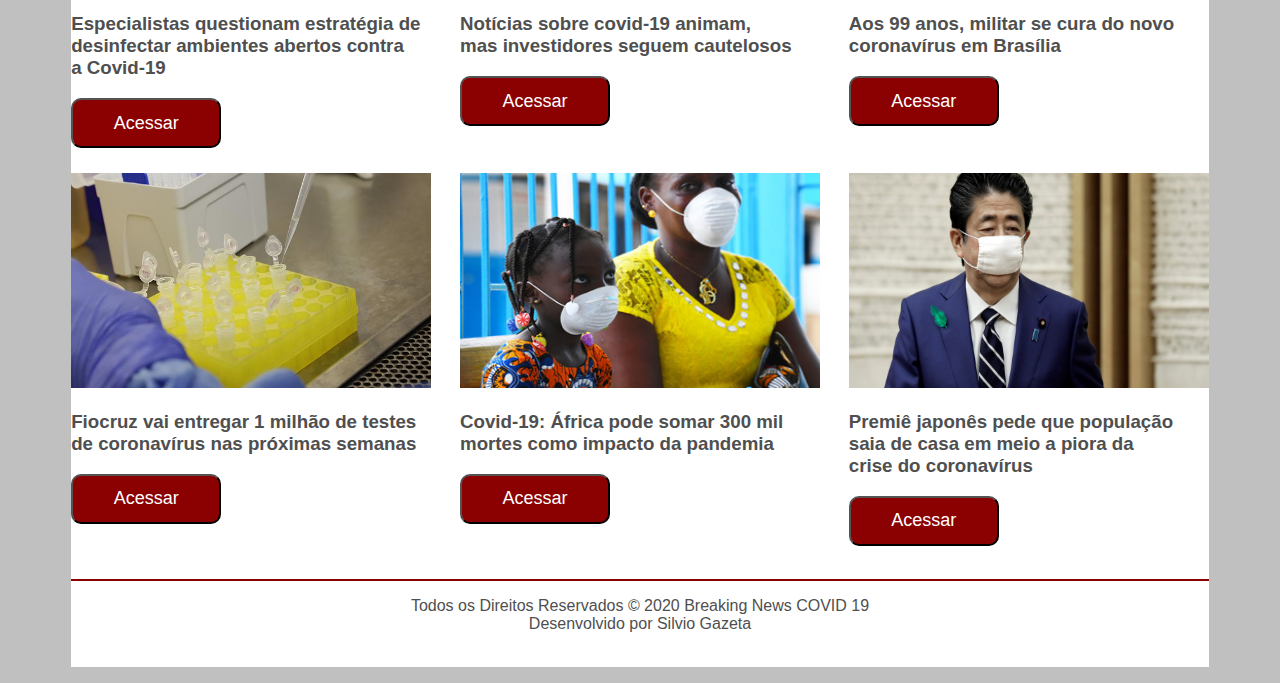
==== commit ffbc2dbd: "Update index.html" ====
--- a/index.html
+++ b/index.html
@@ -23,16 +23,16 @@
                     <div class="noticias">
                         <iframe width="360" height="215" src="https://www.youtube.com/embed/X_HC8aCrHdA" frameborder="0" allow="accelerometer; autoplay; encrypted-media; gyroscope; picture-in-picture" allowfullscreen></iframe>
                         <h3 class="destaque">Como são os sintomas da COVID-19?</h3>
-                        <!–<input class="acessar" type="button" value="Acessar">->
+                        <input class="acessar" type="button" value="Acessar">
                     <div class="noticias">    
                         <iframe width="360" height="215" src="https://www.youtube.com/embed/ontxSBbAF0w" frameborder="0" allow="accelerometer; autoplay; encrypted-media; gyroscope; picture-in-picture" allowfullscreen></iframe>
                         <h3 class="destaque">O Grande Debate - Coronavírus:<br>Liberdade para presos</h3>
-                        <!–<input class="acessar" type="button" value="Acessar">->
+                        <input class="acessar" type="button" value="Acessar">
                     </div> 
                     <div class="noticias">  
                         <iframe width="360" height="215" src="https://www.youtube.com/embed/vfOb9We_B18" frameborder="0" allow="accelerometer; autoplay; encrypted-media; gyroscope; picture-in-picture" allowfullscreen></iframe>
                         <h3 class="destaque">Saiba quais são os sintomas<br>do coronavírus</h3>
-                        <!-<input class="acessar" type="button" value="Acessar">->
+                        <input class="acessar" type="button" value="Acessar">
                     </div>                    
                 </div>
             </section>
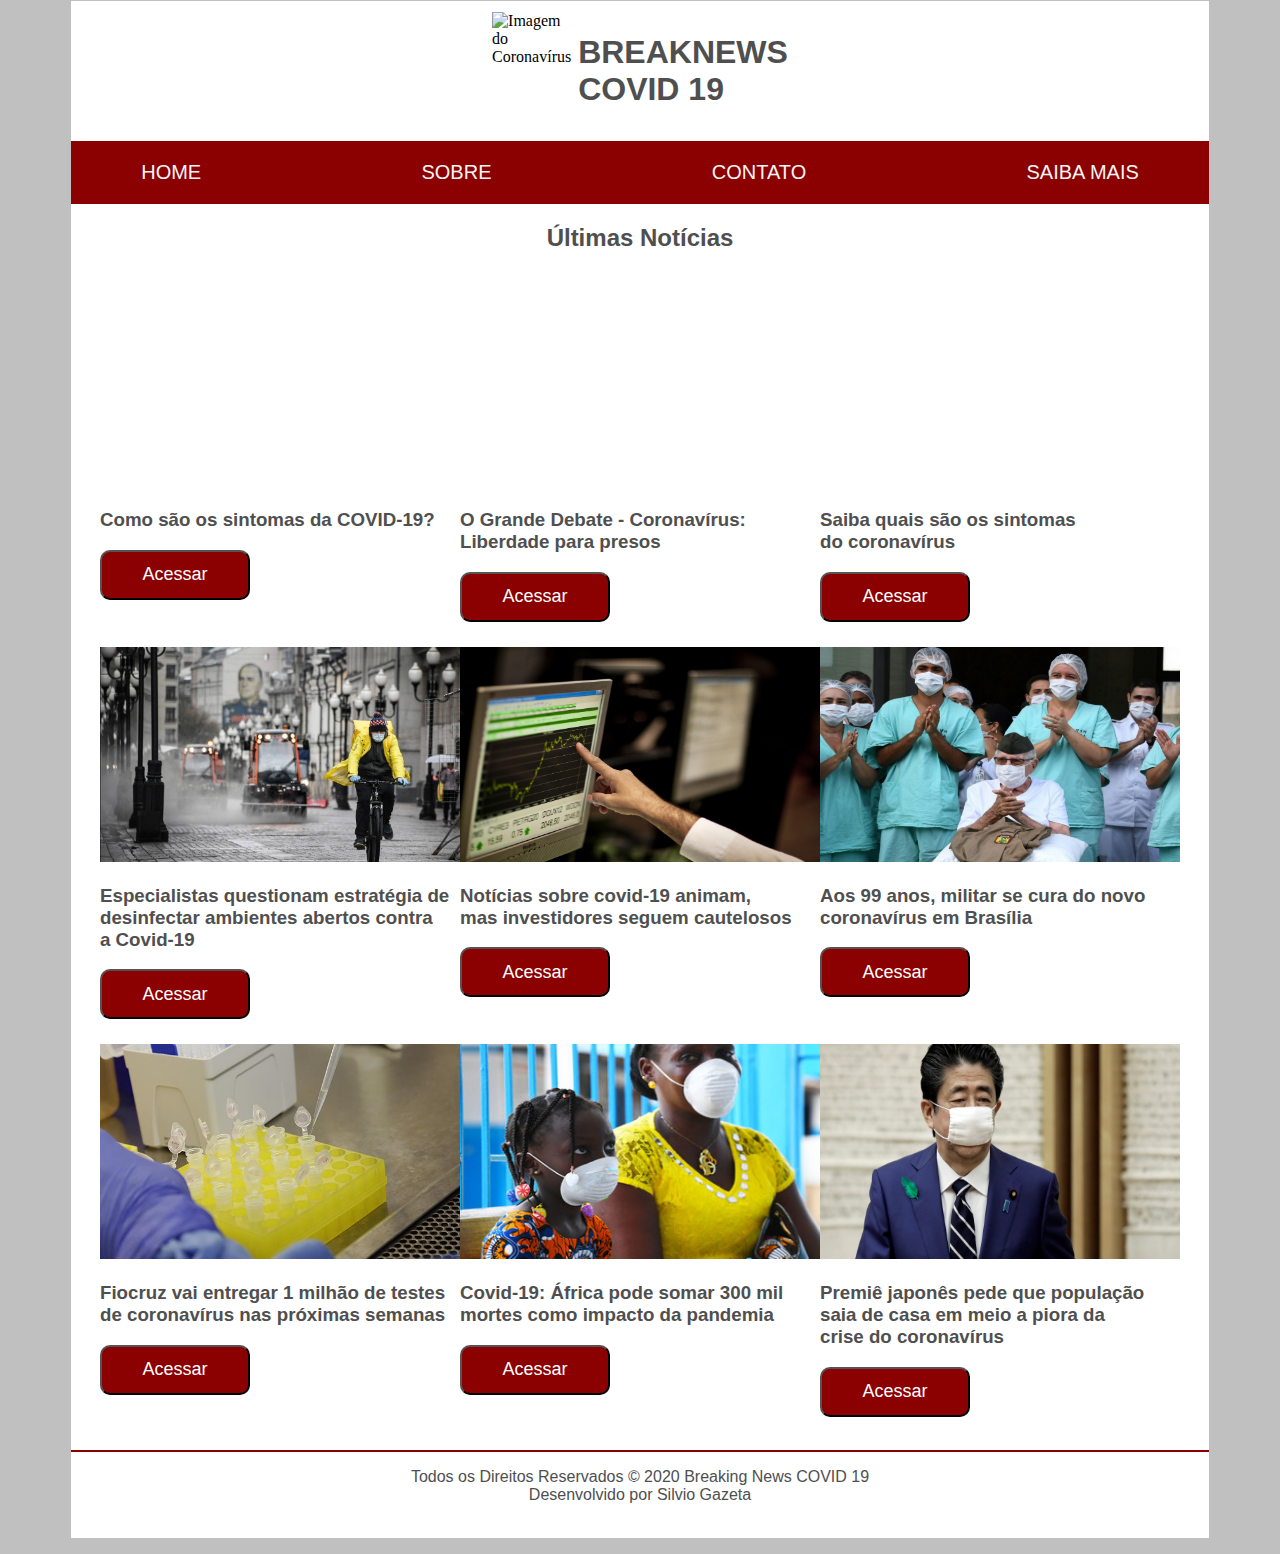
==== commit 81316238: "Update index.html" ====
--- a/index.html
+++ b/index.html
@@ -18,12 +18,18 @@
                 <a href="saibamais.html">SAIBA MAIS</a>
             </nav>            
             <h2>Últimas Notícias</h2>
+            <!--<section>
+                <div class="midia">
+                    
+                </div>
+            </section>-->
             <section>
                 <div class="midia">
                     <div class="noticias">
                         <iframe width="360" height="215" src="https://www.youtube.com/embed/X_HC8aCrHdA" frameborder="0" allow="accelerometer; autoplay; encrypted-media; gyroscope; picture-in-picture" allowfullscreen></iframe>
                         <h3 class="destaque">Como são os sintomas da COVID-19?</h3>
                         <input class="acessar" type="button" value="Acessar">
+                    </div>
                     <div class="noticias">    
                         <iframe width="360" height="215" src="https://www.youtube.com/embed/ontxSBbAF0w" frameborder="0" allow="accelerometer; autoplay; encrypted-media; gyroscope; picture-in-picture" allowfullscreen></iframe>
                         <h3 class="destaque">O Grande Debate - Coronavírus:<br>Liberdade para presos</h3>
@@ -34,10 +40,6 @@
                         <h3 class="destaque">Saiba quais são os sintomas<br>do coronavírus</h3>
                         <input class="acessar" type="button" value="Acessar">
                     </div>                    
-                </div>
-            </section>
-            <section>
-                <div class="midia">
                     <div class="noticias">
                         <img src="Imagens/globo.jpg" alt="Veículos da prefeitura de Moscou desinfetam ruas no centro da capital da Rússia) Foto: ALEXANDER NEMENOV / AFP" />
                         <h3 class="destaque">Especialistas questionam estratégia de<br> desinfectar ambientes abertos contra<br> a Covid-19</h3>
@@ -53,10 +55,6 @@
                         <h3 class="destaque">Aos 99 anos, militar se cura do novo<br>coronavírus em Brasília</h3>
                         <a href="https://www.jb.com.br/bem_viver/saude/2020/04/1023287-aos-99-anos--militar-se-cura-do-novo-coronavirus-em-brasilia.html" target="_blank"><input class="acessar" type="button" value="Acessar"></a>
                     </div>
-                </div>
-            </section>            
-            <section>
-                <div class="midia">
                     <div class="noticias">
                         <img src="Imagens/cbn.jpg" alt="Fiocruz vai entregar 1 milhão de testes de coronavírus nas próximas semanas" />
                         <h3 class="destaque">Fiocruz vai entregar 1 milhão de testes<br> de coronavírus nas próximas semanas</h3>
@@ -71,9 +69,14 @@
                         <img src="Imagens/antena1.jpg" alt="Premiê japonês pede que população não saia de casa em emio a piora da crise do Coronavírus"/>
                         <h3 class="destaque">Premiê japonês pede que população<br>saia de casa em meio a piora da<br> crise do coronavírus</h3>
                         <a href="https://www.antena1.com.br/noticias/premie-japones-pede-que-populacao-nao-saia-de-casa-em-meio-a-piora-da-crise-do-coronavirus" target="_blank"><input class="acessar" type="button" value="Acessar"></a>
-                    </div>
+                    </div>   
                 </div>
-            </section>
+            </section>            
+            <!--<section>
+                <div class="midia">
+                    
+                </div>
+            </section>-->
             <footer>
                 <hr>
                 <p id="rodape">Todos os Direitos Reservados © 2020 Breaking News COVID 19<br>
--- a/estilo.css
+++ b/estilo.css
@@ -53,7 +53,8 @@
 
 .midia {
     display: flex;
-    justify-content: space-between;
+    flex-wrap: wrap;
+    justify-content: center;
 }
 
 .noticias {
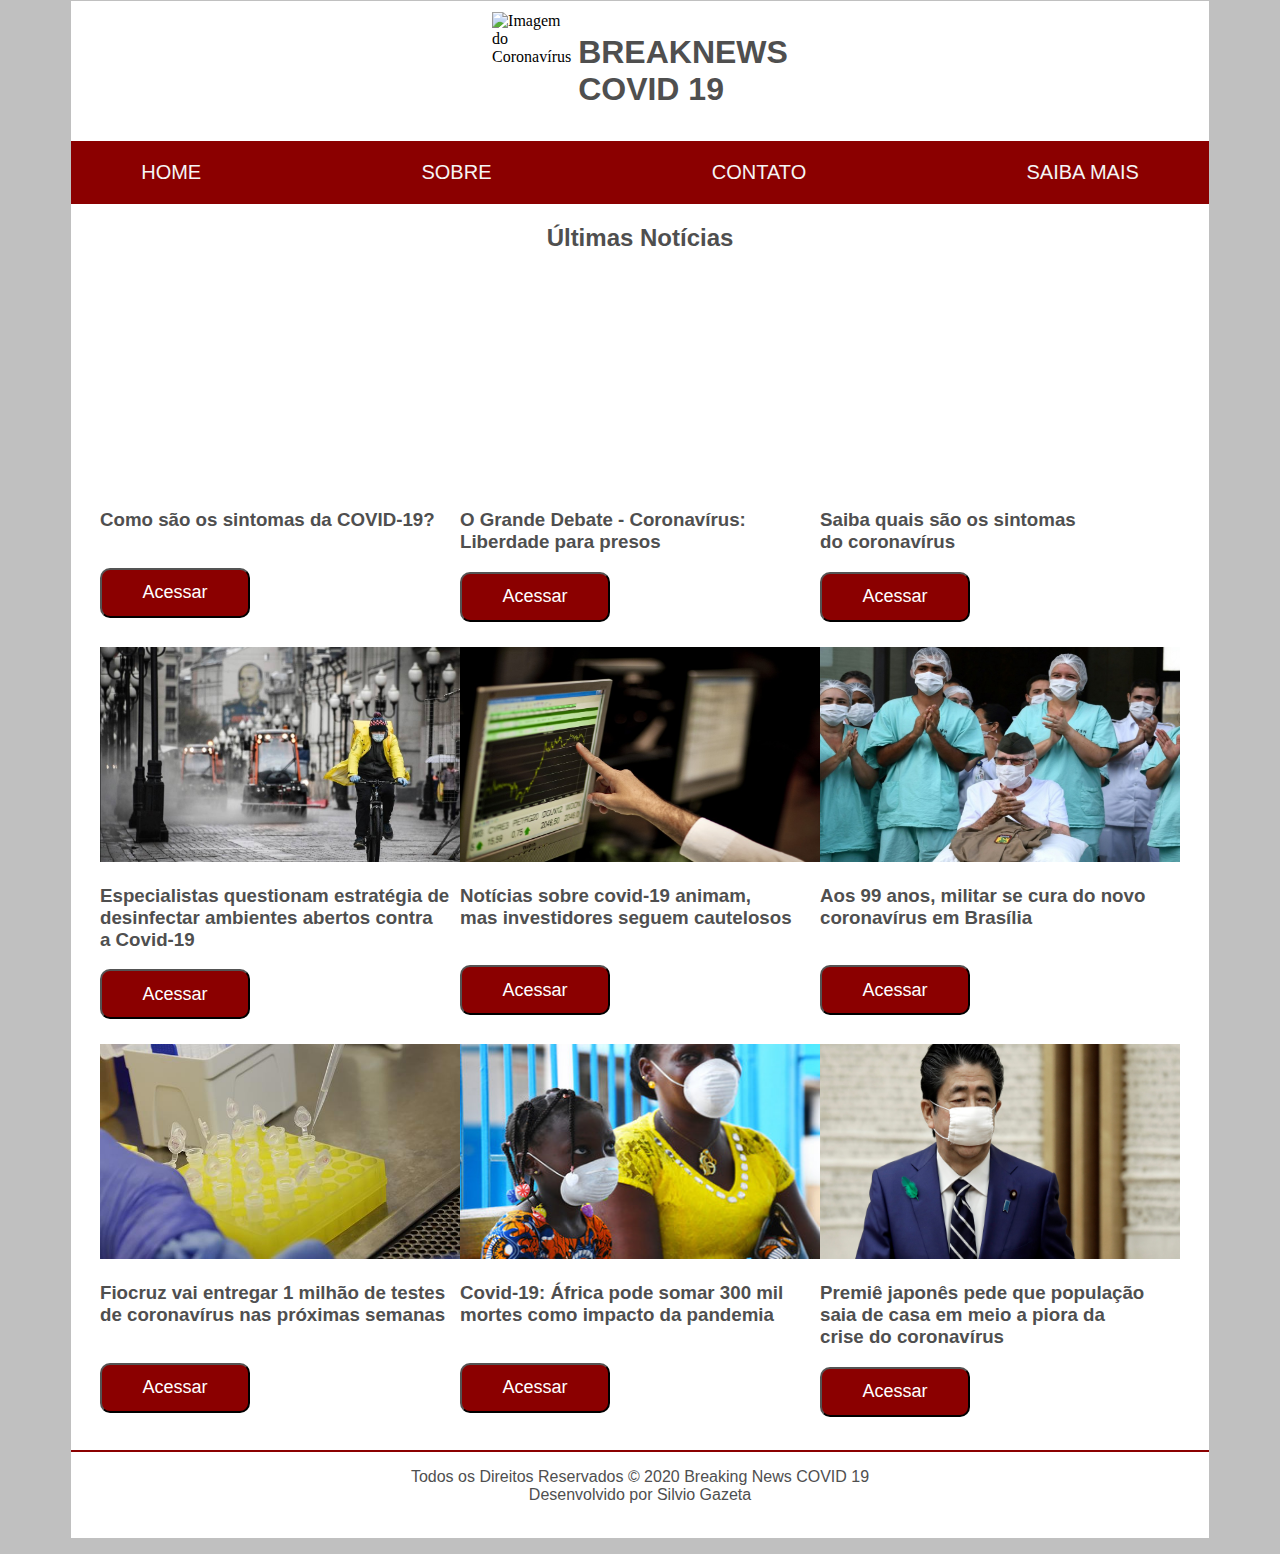
==== commit c6c9074f: "Add files via upload" ====
--- a/index.html
+++ b/index.html
@@ -18,16 +18,11 @@
                 <a href="saibamais.html">SAIBA MAIS</a>
             </nav>            
             <h2>Últimas Notícias</h2>
-            <!--<section>
-                <div class="midia">
-                    
-                </div>
-            </section>-->
             <section>
                 <div class="midia">
                     <div class="noticias">
                         <iframe width="360" height="215" src="https://www.youtube.com/embed/X_HC8aCrHdA" frameborder="0" allow="accelerometer; autoplay; encrypted-media; gyroscope; picture-in-picture" allowfullscreen></iframe>
-                        <h3 class="destaque">Como são os sintomas da COVID-19?</h3>
+                        <h3 class="destaque">Como são os sintomas da COVID-19?</h3><br>
                         <input class="acessar" type="button" value="Acessar">
                     </div>
                     <div class="noticias">    
@@ -39,7 +34,7 @@
                         <iframe width="360" height="215" src="https://www.youtube.com/embed/vfOb9We_B18" frameborder="0" allow="accelerometer; autoplay; encrypted-media; gyroscope; picture-in-picture" allowfullscreen></iframe>
                         <h3 class="destaque">Saiba quais são os sintomas<br>do coronavírus</h3>
                         <input class="acessar" type="button" value="Acessar">
-                    </div>                    
+                    </div>          
                     <div class="noticias">
                         <img src="Imagens/globo.jpg" alt="Veículos da prefeitura de Moscou desinfetam ruas no centro da capital da Rússia) Foto: ALEXANDER NEMENOV / AFP" />
                         <h3 class="destaque">Especialistas questionam estratégia de<br> desinfectar ambientes abertos contra<br> a Covid-19</h3>
@@ -47,36 +42,31 @@
                     </div>
                     <div class="noticias">
                         <img src="Imagens/valor.jpg" alt="Potencial de droga para tratamento de covid-19 anima mercados globais" />
-                        <h3 class="destaque">Notícias sobre covid-19 animam,<br>mas investidores seguem cautelosos</h3>
+                        <h3 class="destaque">Notícias sobre covid-19 animam,<br>mas investidores seguem cautelosos</h3><br>
                         <a href="https://valor.globo.com/financas/noticia/2020/04/17/potencial-de-droga-para-tratamento-de-covid-19-anima-mercados-globais.ghtml" target="_blank"><input class="acessar" type="button" value="Acessar"></a>
                     </div>
                     <div class="noticias">
                         <img src="Imagens/jb.jpg" alt="Aos 99 anos, militar se cura do novo coronavírus em Brasília"/>
-                        <h3 class="destaque">Aos 99 anos, militar se cura do novo<br>coronavírus em Brasília</h3>
+                        <h3 class="destaque">Aos 99 anos, militar se cura do novo<br>coronavírus em Brasília</h3><br>
                         <a href="https://www.jb.com.br/bem_viver/saude/2020/04/1023287-aos-99-anos--militar-se-cura-do-novo-coronavirus-em-brasilia.html" target="_blank"><input class="acessar" type="button" value="Acessar"></a>
                     </div>
                     <div class="noticias">
                         <img src="Imagens/cbn.jpg" alt="Fiocruz vai entregar 1 milhão de testes de coronavírus nas próximas semanas" />
-                        <h3 class="destaque">Fiocruz vai entregar 1 milhão de testes<br> de coronavírus nas próximas semanas</h3>
+                        <h3 class="destaque">Fiocruz vai entregar 1 milhão de testes<br> de coronavírus nas próximas semanas</h3><br>
                         <a href="http://cbn.globoradio.globo.com/media/audio/298540/fiocruz-vai-entregar-1-milhao-de-testes-de-coronav.htm" target="_blank"><input class="acessar" type="button" value="Acessar"></a>
                     </div>
                     <div class="noticias">
                         <img src="Imagens/onu.jpg" alt="Covid-19: África pode somar 300 mil mortes como impacto da pandemia">
-                        <h3 class="destaque">Covid-19: África pode somar 300 mil<br>mortes como impacto da pandemia</h3>
+                        <h3 class="destaque">Covid-19: África pode somar 300 mil<br>mortes como impacto da pandemia</h3><br>
                         <a href="https://news.un.org/pt/audio/2020/04/1710702" target="_blank"><input class="acessar" type="button" value="Acessar"></a>
                     </div>
                     <div class="noticias">
                         <img src="Imagens/antena1.jpg" alt="Premiê japonês pede que população não saia de casa em emio a piora da crise do Coronavírus"/>
                         <h3 class="destaque">Premiê japonês pede que população<br>saia de casa em meio a piora da<br> crise do coronavírus</h3>
                         <a href="https://www.antena1.com.br/noticias/premie-japones-pede-que-populacao-nao-saia-de-casa-em-meio-a-piora-da-crise-do-coronavirus" target="_blank"><input class="acessar" type="button" value="Acessar"></a>
-                    </div>   
+                    </div>
                 </div>
-            </section>            
-            <!--<section>
-                <div class="midia">
-                    
-                </div>
-            </section>-->
+            </section>
             <footer>
                 <hr>
                 <p id="rodape">Todos os Direitos Reservados © 2020 Breaking News COVID 19<br>
@@ -85,4 +75,4 @@
             </footer>
         </div>
     </body>
-</html>
+</html>